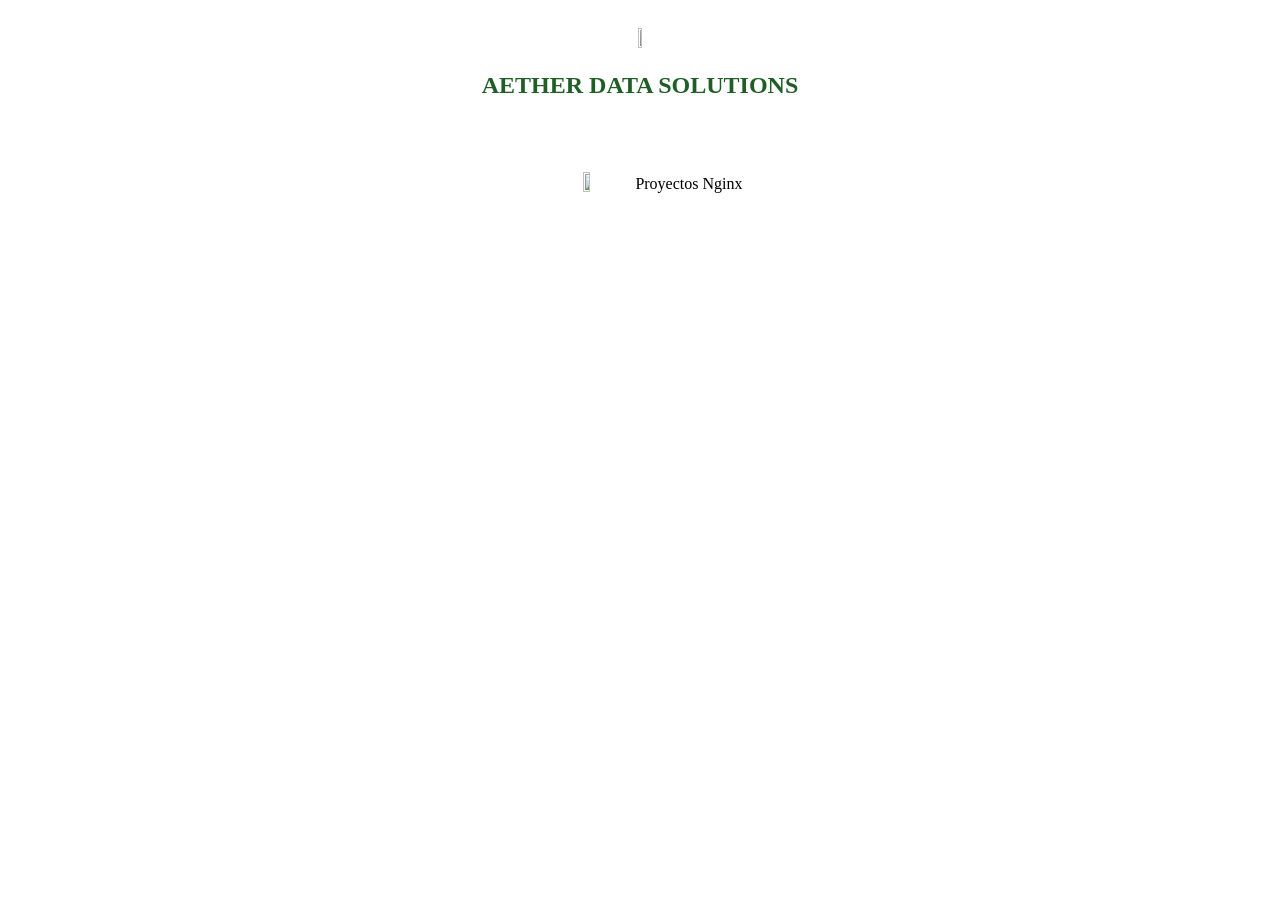
==== index.html @ 699561a5 "Inicio He empezado con el diseño de la landing page y he comenzado con el html y css" ====
<!DOCTYPE html>
<html lang="es">
    <head>
        <meta charset="UTF-8">
        <meta name="viewport" content="width=device-width">
        <title>Proyecto Nginx</title>
        <link rel="stylesheet" href="estilos.css">
    </head>
    <body>
        <header class="encabezado">
            <section class="titulo">
                <img src="img/logo.png" class="logo">
                <h1>AETHER DATA SOLUTIONS</h1>
            </section>
        </header>
        <main>
            <section><!--Esta sección contiene-->
            </section>
        </main>
        <footer>
            <section class="footer">
                <img src="img/logo.png" class="logo">
                <p>Proyectos Nginx</p>
            </section>
        </footer>
    </body>
</html>
---- estilos.css ----
.encabezado {
    display: flex;
    flex-flow: row wrap;
    text-align: center;
    align-items: center;
    justify-content: space-around;
    padding: 20px;
}

.titulo {
    color: #1f5f25;
}

.logo {
    width: 8%;
    height: 8%;
}

.footer {
    display: flex;
    flex-flow: row wrap;
    text-align: center;
    align-items: center;
    justify-content: center;
    padding: 20px;
}
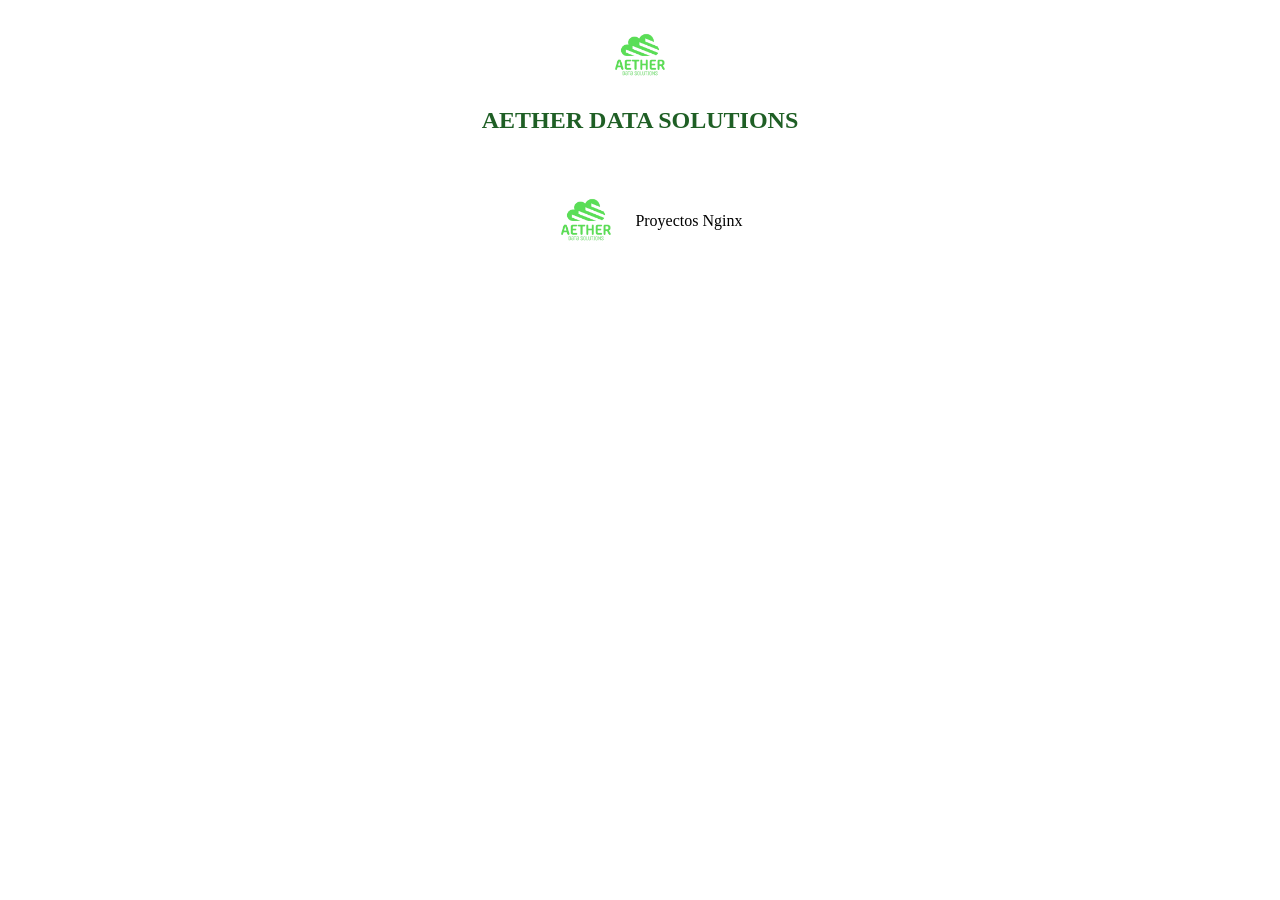
==== commit 1cadb4ee: "Realización del landing page He cambiado por completo el diseño que tenía para hacerlo de una manera" ====
--- a/index.html
+++ b/index.html
@@ -1,27 +1,27 @@
-<!DOCTYPE html>
-<html lang="es">
-    <head>
-        <meta charset="UTF-8">
-        <meta name="viewport" content="width=device-width">
-        <title>Proyecto Nginx</title>
-        <link rel="stylesheet" href="estilos.css">
-    </head>
-    <body>
-        <header class="encabezado">
-            <section class="titulo">
-                <img src="img/logo.png" class="logo">
-                <h1>AETHER DATA SOLUTIONS</h1>
-            </section>
-        </header>
-        <main>
-            <section><!--Esta sección contiene-->
-            </section>
-        </main>
-        <footer>
-            <section class="footer">
-                <img src="img/logo.png" class="logo">
-                <p>Proyectos Nginx</p>
-            </section>
-        </footer>
-    </body>
+<!DOCTYPE html>
+<html lang="es">
+    <head>
+        <meta charset="UTF-8">
+        <meta name="viewport" content="width=device-width">
+        <title>Proyecto Nginx</title>
+        <link rel="stylesheet" href="estilos.css">
+    </head>
+    <body>
+        <header class="encabezado">
+            <section class="titulo">
+                <img src="img/logo.png" class="logo">
+                <h1>AETHER DATA SOLUTIONS</h1>
+            </section>
+        </header>
+        <main>
+            <section><!--Esta sección contiene-->
+            </section>
+        </main>
+        <footer>
+            <section class="footer">
+                <img src="img/logo.png" class="logo">
+                <p>Proyectos Nginx</p>
+            </section>
+        </footer>
+    </body>
 </html>
--- a/estilos.css
+++ b/estilos.css
@@ -1,26 +1,26 @@
-.encabezado {
-    display: flex;
-    flex-flow: row wrap;
-    text-align: center;
-    align-items: center;
-    justify-content: space-around;
-    padding: 20px;
-}
-
-.titulo {
-    color: #1f5f25;
-}
-
-.logo {
-    width: 8%;
-    height: 8%;
-}
-
-.footer {
-    display: flex;
-    flex-flow: row wrap;
-    text-align: center;
-    align-items: center;
-    justify-content: center;
-    padding: 20px;
-}
+.encabezado {
+    display: flex;
+    flex-flow: row wrap;
+    text-align: center;
+    align-items: center;
+    justify-content: space-around;
+    padding: 20px;
+}
+
+.titulo {
+    color: #1f5f25;
+}
+
+.logo {
+    width: 8%;
+    height: 8%;
+}
+
+.footer {
+    display: flex;
+    flex-flow: row wrap;
+    text-align: center;
+    align-items: center;
+    justify-content: center;
+    padding: 20px;
+}
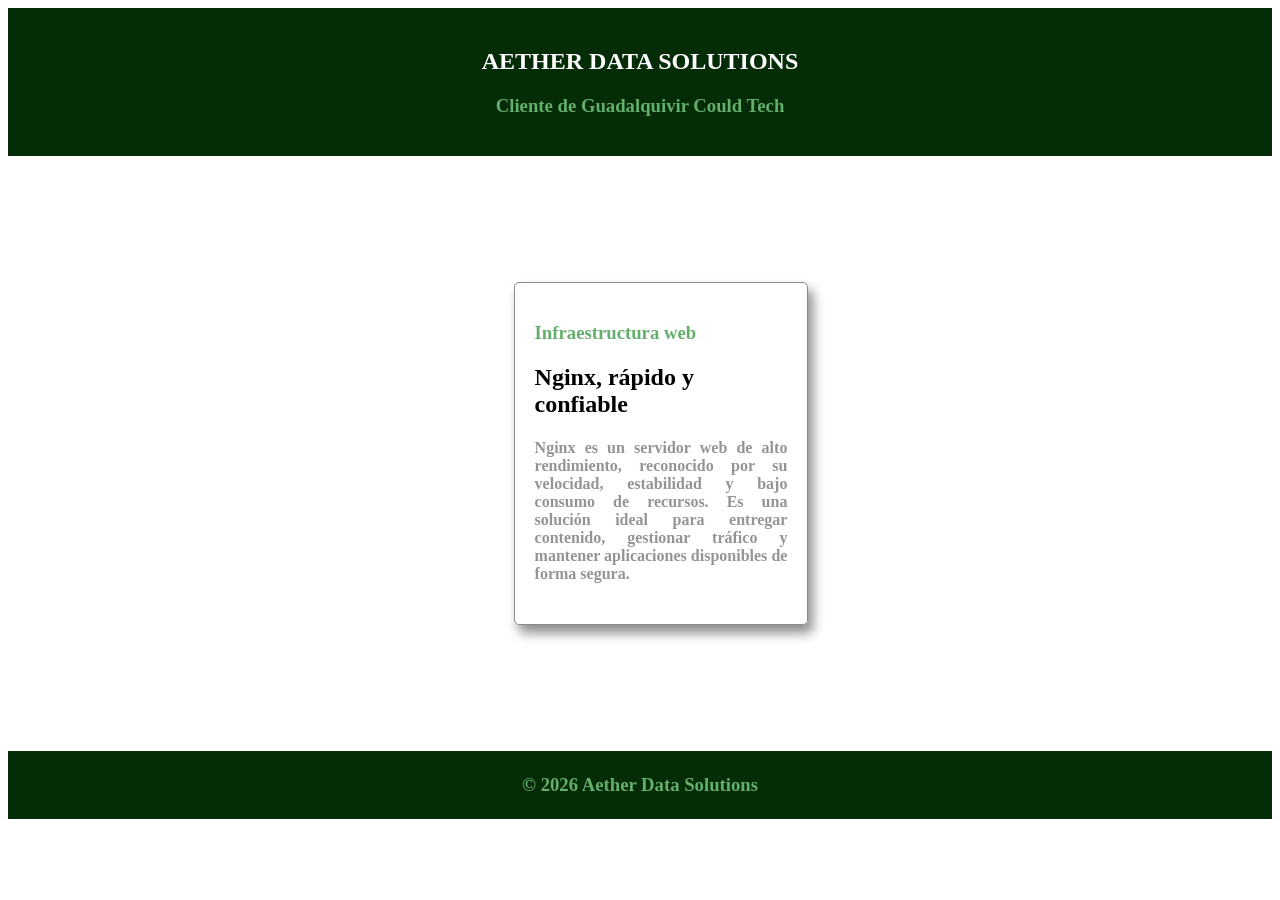
==== commit 2b8dc1d3: "Realización del landing page He cambiado por completo el diseño que tenía para hacerlo de una manera" ====
--- a/index.html
+++ b/index.html
@@ -8,19 +8,21 @@
     </head>
     <body>
         <header class="encabezado">
-            <section class="titulo">
-                <img src="img/logo.png" class="logo">
+            <section>
                 <h1>AETHER DATA SOLUTIONS</h1>
+                <h3>Cliente de Guadalquivir Could Tech</h3>
             </section>
         </header>
         <main>
-            <section><!--Esta sección contiene-->
+            <section class="tarjeta"><!--Esta sección contiene información sobre Nginx-->
+                <h3>Infraestructura web</h3>
+                <h2>Nginx, rápido y confiable</h2>
+                <h4>Nginx es un servidor web de alto rendimiento, reconocido por su velocidad, estabilidad y bajo consumo de recursos. Es una solución ideal para entregar contenido, gestionar tráfico y mantener aplicaciones disponibles de forma segura.</h4>
             </section>
         </main>
         <footer>
             <section class="footer">
-                <img src="img/logo.png" class="logo">
-                <p>Proyectos Nginx</p>
+                <h3>© 2026 Aether Data Solutions</h3>
             </section>
         </footer>
     </body>
--- a/estilos.css
+++ b/estilos.css
@@ -1,26 +1,46 @@
+html {
+    box-sizing: border-box;
+}
+
 .encabezado {
     display: flex;
-    flex-flow: row wrap;
+    flex-direction: column;
     text-align: center;
-    align-items: center;
-    justify-content: space-around;
+    justify-content: center;
     padding: 20px;
+    background-color: #032c07;
 }
 
-.titulo {
-    color: #1f5f25;
+.tarjeta {
+    border: 1px solid #8d8a8a;
+    border-radius: 5px;
+    padding: 20px;
+    box-shadow: 5px 8px 12px #8d8a8a;
+    width: 20%;
+    margin: 10% 0 10% 40%;
 }
 
-.logo {
-    width: 8%;
-    height: 8%;
+h1 {
+    color: #ffffff;
+}
+
+h2 {
+    color: #000000;
+}
+
+h3 {
+    color: #65af6d;
+}
+
+h4 {
+    color: #979393;
+    text-align: justify;
 }
 
 .footer {
     display: flex;
-    flex-flow: row wrap;
     text-align: center;
-    align-items: center;
     justify-content: center;
-    padding: 20px;
-}
+    padding: 4px;
+    background-color: #032c07;
+}
